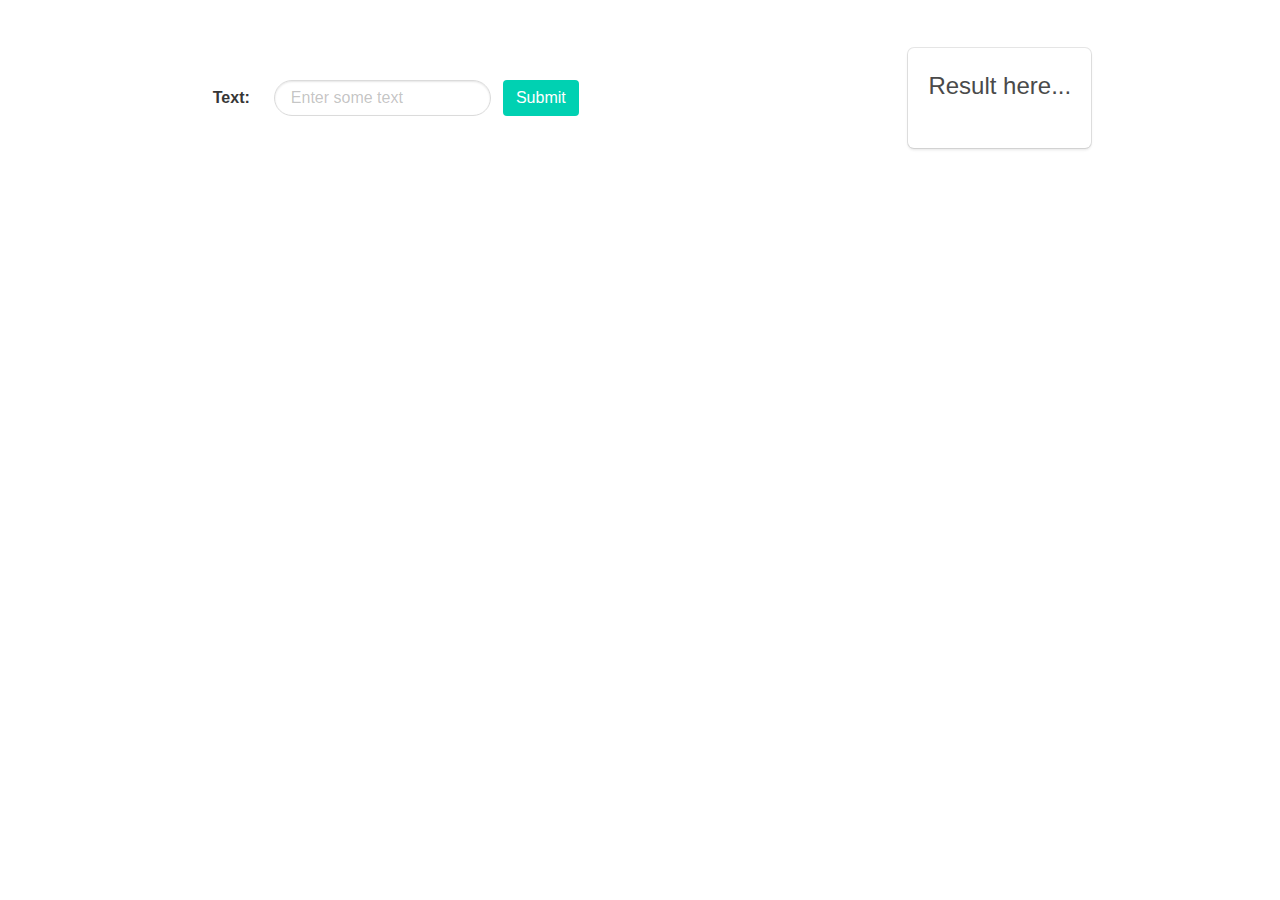
==== jquery3-1/index.html @ 8c20c0a0 "Add files via upload" ====
<!DOCTYPE html>
<html lang="en">
<head>
    <meta charset="UTF-8">
    <meta name="viewport" content="width=device-width, initial-scale=1.0">
    <meta http-equiv="X-UA-Compatible" content="ie=edge">
    <title>Hello JQuery 3</title>
    <link rel="stylesheet" href="bulma-0.7.2/css/bulma.min.css">
</head>
<body>
    <section class="section">
    <div class="container"></div>
        <div class="level">
            <div class="level-item">
                <div class="field is-horizontal">
                    <div class="field-label is-normal">
                        <label class="label" for="input-text">Text: </label>
                    </div>
                    <div class="field-body">
                        <div class="field">
                        <p class="control">
                            <input  class="input is-rounded" 
                                    type="text" id="input-text"
                                    placeholder="Enter some text">
                        </p>
                        </div>

                        <div class="control">
                            <button id="submit-btn" class="button is-primary">
                                Submit
                            </button>
                        </div>
                    </div>
                </div>
            </div>

            <div class="level-item">
                <div class="content box is-large">
                    <p id="result">Result here...</p>

                    <p></p>
                </div>
            </div>
        </div>
    </div>
    </section>
    <script src="jquery-3.3.1.min.js"></script>
    <script src="myscript.js"></script>
</body>
</html>
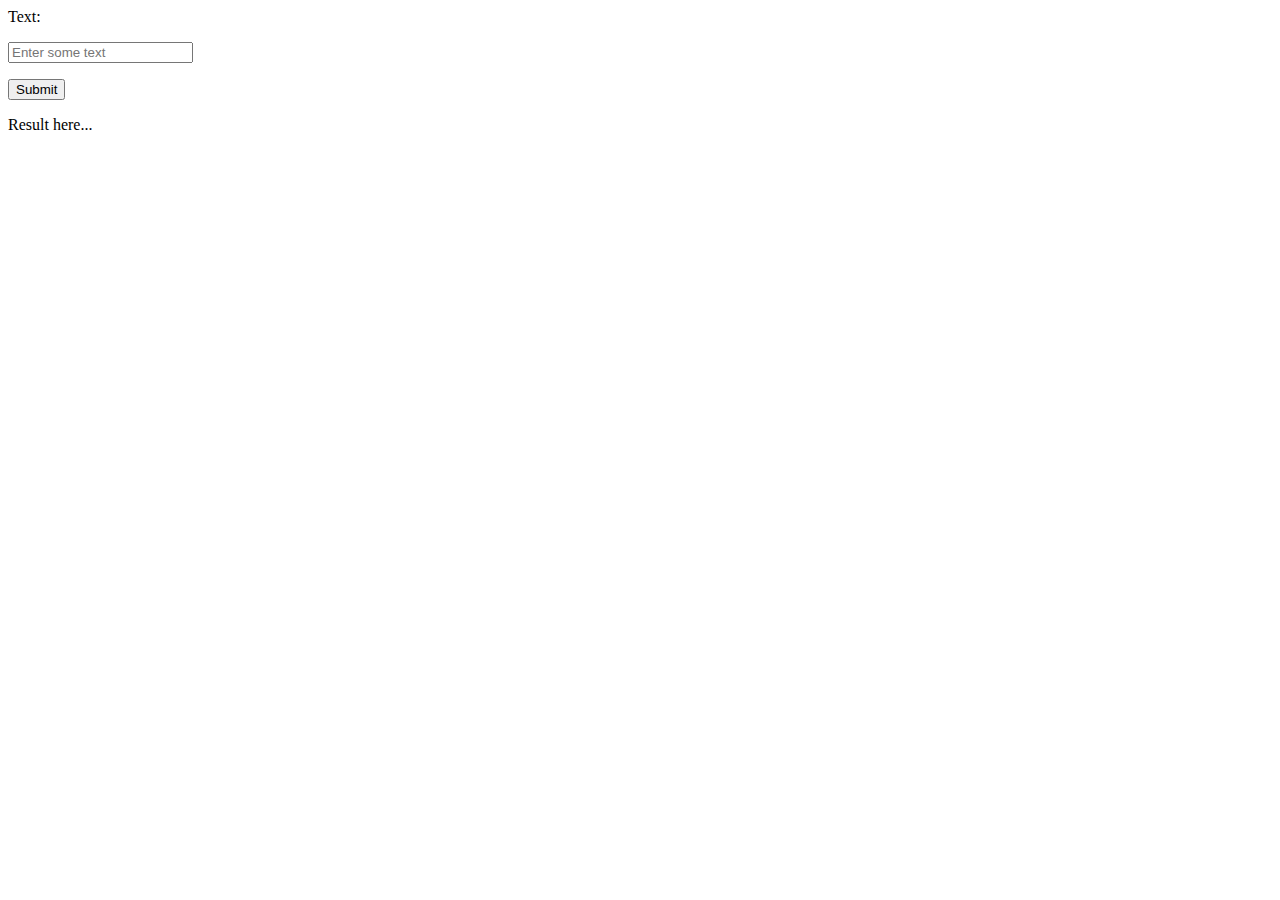
==== commit f5912224: "Add files via upload" ====
--- a/jquery3-1/index.html
+++ b/jquery3-1/index.html
@@ -5,8 +5,7 @@
     <meta name="viewport" content="width=device-width, initial-scale=1.0">
     <meta http-equiv="X-UA-Compatible" content="ie=edge">
     <title>Hello JQuery 3</title>
-    <link rel="stylesheet" href="bulma-0.7.2/css/bulma.min.css">
-</head>
+    
 <body>
     <section class="section">
     <div class="container"></div>
